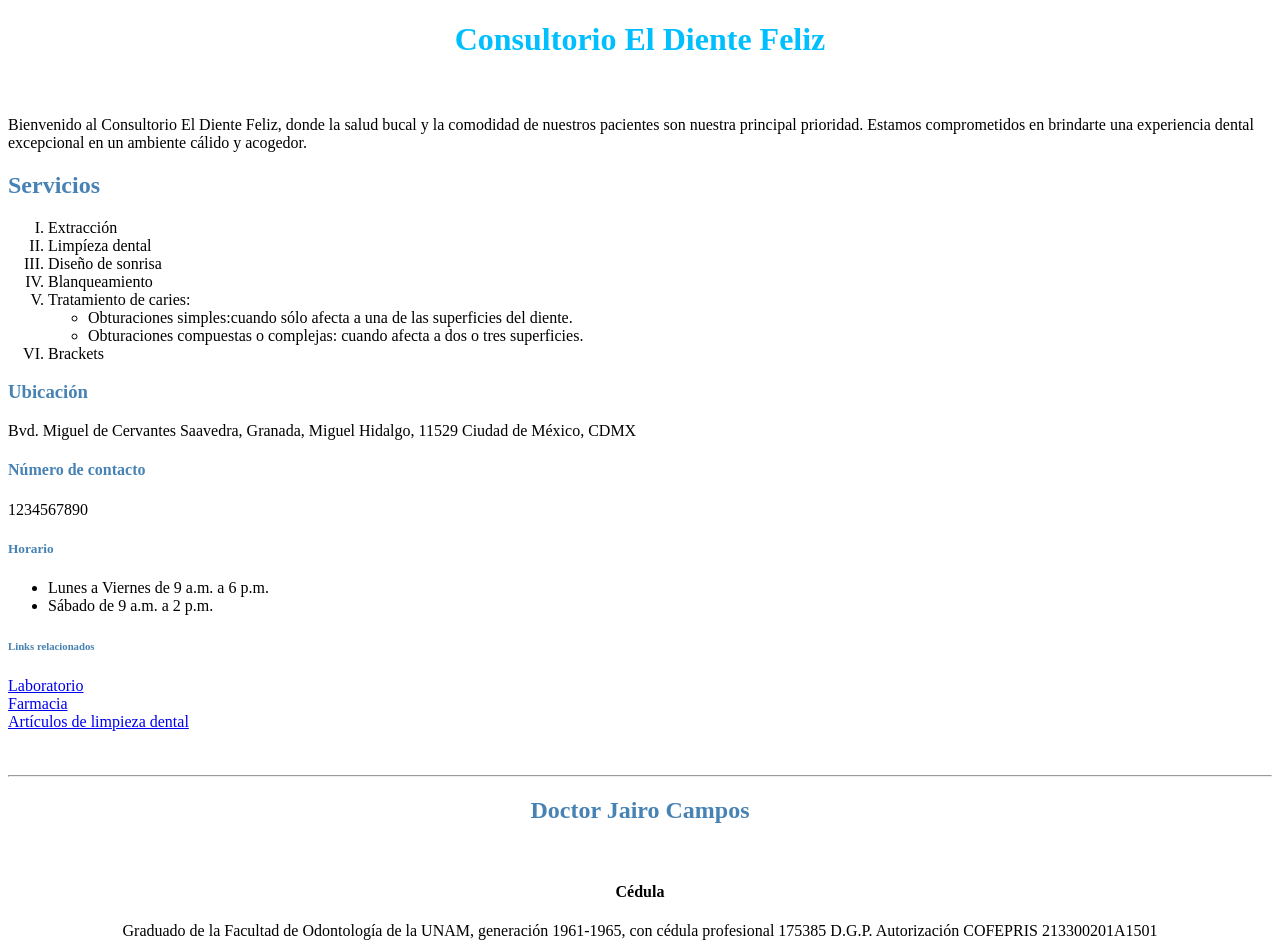
==== Consultorio.html @ efb59925 "Carpeta de ejercicio de clase. Consultorio en HTML. Equipo 5 con Ale Valencia, Ale Camarillo, Fatima" ====
<!DOCTYPE html>
<html lang="en">
<head>
    <meta charset="UTF-8">
    <meta name="viewport" content="width=device-width, initial-scale=1.0">
    <title>Consultorio El Diente Feliz</title>
</head>
<body>
    <center>
    <h1 style="color:deepskyblue ;">Consultorio El Diente Feliz</h1>
    <img src="https://www.aguilardentalsalut.com/wp-content/uploads/2017/04/u%CC%88_Moda_y_Belleza-_%C2%A1Sonrisa_de_Miss_con_las_carillas_dentales.jpeg" alt="" height="300">
    </center>

    <br>
    <div>Bienvenido al Consultorio El Diente Feliz, donde la salud bucal y la comodidad de nuestros pacientes son nuestra principal prioridad. Estamos comprometidos en brindarte una experiencia dental excepcional en un ambiente cálido y acogedor.</div>

    <h2 style="color: steelblue;">Servicios</h2>
    <ol type="I">
        <li>Extracción</li>
        <li>Limpíeza dental</li>
        <li>Diseño de sonrisa</li>
        <li>Blanqueamiento</li>
        <li>Tratamiento de caries:
            <ul>
                <li>Obturaciones simples:cuando sólo afecta a una de las superficies del diente.</li>
                <li>Obturaciones compuestas o complejas: cuando afecta a dos o tres superficies.</li>
            </ul>
        </li>
        <li>Brackets</li>
    </ol>



    <h3 style="color: steelblue;">Ubicación</h3>
    <p>Bvd. Miguel de Cervantes Saavedra, Granada, Miguel Hidalgo, 11529 Ciudad de México, CDMX
    
    <h4 style="color: steelblue;">Número de contacto</h4>
    <p>1234567890</p>

    <div>
        <h5 style="color: steelblue;">Horario</h5>
        <ul>
            <li>Lunes a Viernes de 9 a.m. a 6 p.m.</li>
            <li>Sábado de 9 a.m. a 2 p.m.</li>
        </ul>
    </div>

    <h6 style="color: steelblue;">Links relacionados</h6>
    <a href="https://dentometric.com/contacts/">Laboratorio</a>
    <br>
    <a href="https://www.farmaciasguadalajara.com/">Farmacia</a>
    <br>
    <a href="https://g.co/kgs/9uu5hx">Artículos de limpieza dental</a>

    <!-- Etiquetas para hacer el salto de página -->
    <br>
    <br>

    <center>
    <img src="https://images.unsplash.com/photo-1606811841689-23dfddce3e95?ixlib=rb-4.0.3&ixid=M3wxMjA3fDB8MHxwaG90by1wYWdlfHx8fGVufDB8fHx8fA%3D%3D&auto=format&fit=crop&w=1074&q=80" alt="">
    </center>


    <hr>
    <!-- Empieza sección del Doctor -->
    <center>
    <h2 style="color: steelblue;">Doctor Jairo Campos</h2>
    <img src="https://images.unsplash.com/photo-1667133295308-9ef24f71952e?ixlib=rb-4.0.3&ixid=M3wxMjA3fDB8MHxwaG90by1wYWdlfHx8fGVufDB8fHx8fA%3D%3D&auto=format&fit=crop&w=1057&q=80" alt="" width="300">
    <h4>Cédula</h4>
    <span>Graduado de la Facultad de Odontología de la UNAM, generación 1961-1965, con cédula profesional 175385 D.G.P. Autorización COFEPRIS 213300201A1501</span>
    </center>



</body>
</html>
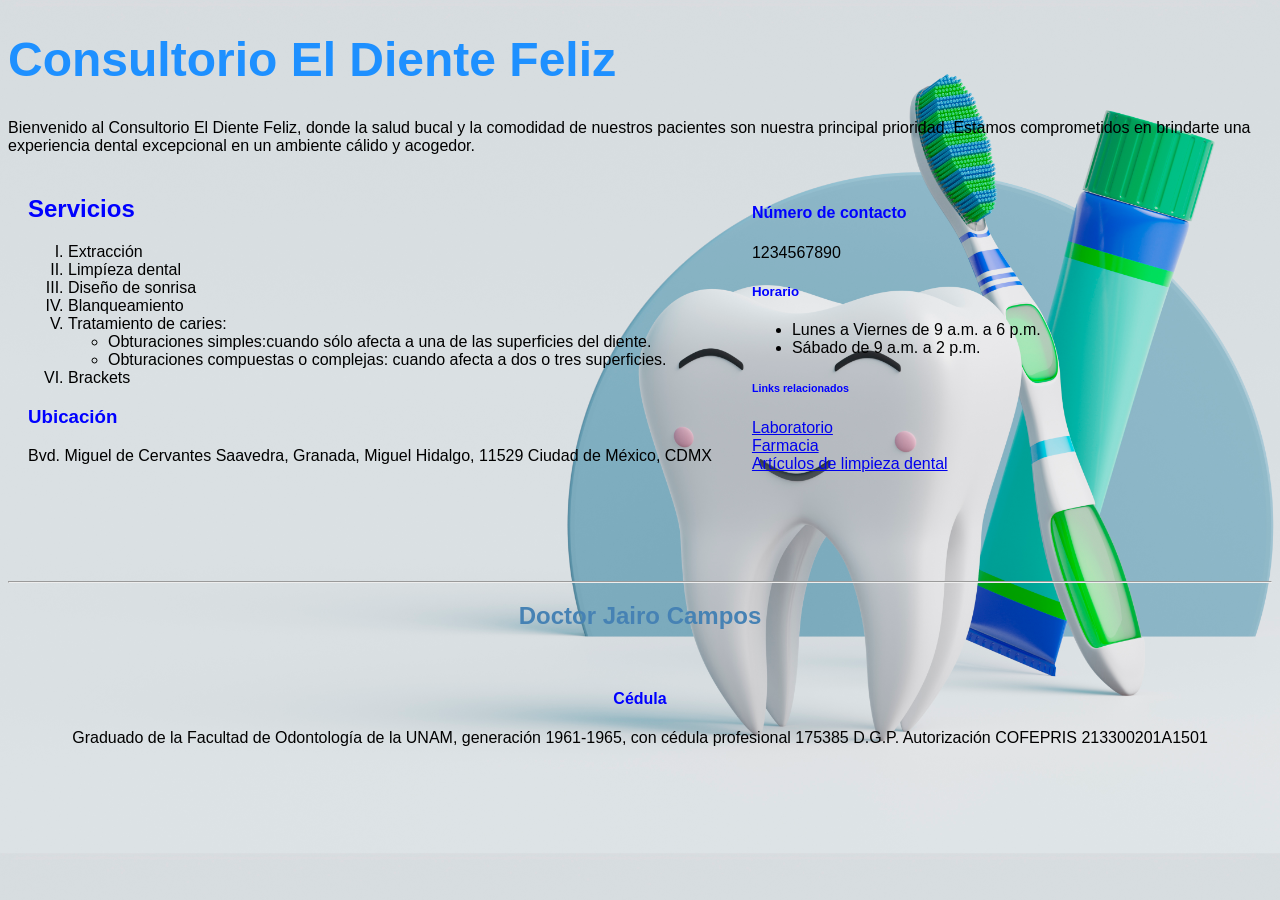
==== commit f8add320: "Se añade CSS y cambios en la estructura de HTML" ====
--- a/Consultorio.html
+++ b/Consultorio.html
@@ -4,18 +4,33 @@
     <meta charset="UTF-8">
     <meta name="viewport" content="width=device-width, initial-scale=1.0">
     <title>Consultorio El Diente Feliz</title>
+    <link rel="stylesheet" href="./style/style.css">
 </head>
 <body>
-    <center>
-    <h1 style="color:deepskyblue ;">Consultorio El Diente Feliz</h1>
-    <img src="https://www.aguilardentalsalut.com/wp-content/uploads/2017/04/u%CC%88_Moda_y_Belleza-_%C2%A1Sonrisa_de_Miss_con_las_carillas_dentales.jpeg" alt="" height="300">
-    </center>
+    <!-- Parte del título e imagen a la derecha -->
+    
+    <!-- Barra de navegador -->
+    <nav>
+        <!-- Div para el logotipo -->
+        <div>
 
-    <br>
-    <div>Bienvenido al Consultorio El Diente Feliz, donde la salud bucal y la comodidad de nuestros pacientes son nuestra principal prioridad. Estamos comprometidos en brindarte una experiencia dental excepcional en un ambiente cálido y acogedor.</div>
+        </div>
 
-    <h2 style="color: steelblue;">Servicios</h2>
-    <ol type="I">
+        <!-- Botones de n -->
+    </nav>
+
+
+    <div>
+        <div class="">
+            <h1>Consultorio El Diente Feliz</h1>
+            Bienvenido al Consultorio El Diente Feliz, donde la salud bucal y la comodidad de nuestros pacientes son nuestra principal prioridad. Estamos comprometidos en brindarte una experiencia dental excepcional en un ambiente cálido y acogedor.</div>
+    </div>
+    
+    <div class="top">
+        <!-- PRIMERA COLUMNA -->
+        <div class="espaciado">
+            <h2 >Servicios</h2>
+        <ol type="I">
         <li>Extracción</li>
         <li>Limpíeza dental</li>
         <li>Diseño de sonrisa</li>
@@ -27,30 +42,49 @@
             </ul>
         </li>
         <li>Brackets</li>
+
+        
     </ol>
-
-
-
-    <h3 style="color: steelblue;">Ubicación</h3>
+    <h3 >Ubicación</h3>
     <p>Bvd. Miguel de Cervantes Saavedra, Granada, Miguel Hidalgo, 11529 Ciudad de México, CDMX
+    </p>
+        </div>
+        
+        <!-- SEGUNDA COLUMNA -->
+        <div class="espaciado">
+            
     
-    <h4 style="color: steelblue;">Número de contacto</h4>
+    <h4 >Número de contacto</h4>
     <p>1234567890</p>
 
     <div>
-        <h5 style="color: steelblue;">Horario</h5>
+        <h5 >Horario</h5>
         <ul>
             <li>Lunes a Viernes de 9 a.m. a 6 p.m.</li>
             <li>Sábado de 9 a.m. a 2 p.m.</li>
         </ul>
     </div>
 
-    <h6 style="color: steelblue;">Links relacionados</h6>
+    <h6 >Links relacionados</h6>
     <a href="https://dentometric.com/contacts/">Laboratorio</a>
     <br>
     <a href="https://www.farmaciasguadalajara.com/">Farmacia</a>
     <br>
     <a href="https://g.co/kgs/9uu5hx">Artículos de limpieza dental</a>
+        </div>
+
+    </div>
+    
+
+    <br>
+
+    
+
+    
+
+
+
+    
 
     <!-- Etiquetas para hacer el salto de página -->
     <br>
@@ -71,6 +105,9 @@
     </center>
 
 
+    <footer>
+
+    </footer>
 
 </body>
 </html>
--- a/style/style.css
+++ b/style/style.css
@@ -0,0 +1,44 @@
+body{
+    font-family: Arial, Helvetica, sans-serif;
+    background-image: url(../assets/DD06E09E-01F4-403F-8B57-2CFE3FB1CC47.jpg);
+    background-size: 100%;
+    
+    
+}
+
+.top {
+    display: flex;
+    align-items: center;
+}
+
+h1{
+    color: dodgerblue;
+    font-size: 3em;
+}
+
+h2, h3, h4, h5, h6{
+    color: blue;
+}
+
+.espaciado{
+    padding: 20px;
+}
+
+.banner{
+    position: relative;
+    width: 100%;
+    height: 100%;
+    overflow: hidden;
+}
+
+.banner img{
+
+    height: 20%;
+    object-fit: cover;
+
+}
+
+.textocentrado{
+    position: absolute;
+    top: 50%;
+}
